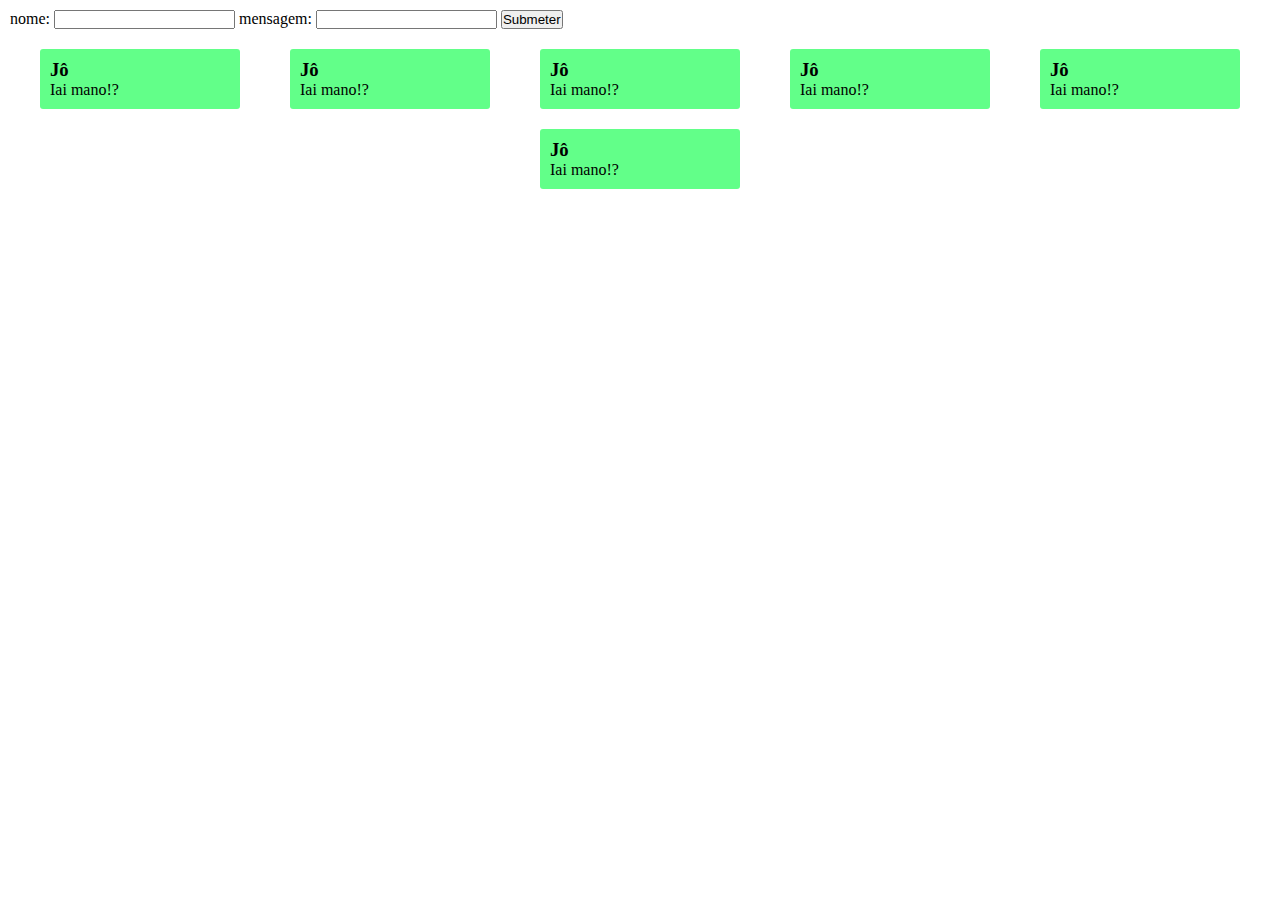
==== ATV5T/JavaScript/Card/index.html @ 6513f012 "cards" ====
<!DOCTYPE html>
<html lang="en">
<head>
    <meta charset="UTF-8">
    <link rel="stylesheet" href="./style.css">
    <meta http-equiv="X-UA-Compatible" content="IE=edge">
    <meta name="viewport" content="width=device-width, initial-scale=1.0">
    <title>Atividade 05</title>
</head>
<body>
    <form class="form" action="">
        nome: <input class="form_nome" type="text">
        mensagem: <input class="form_msg" type="text">
        <input class="botao_submit" type="submit" value="Submeter">
    </form>

    <div class="mural">
        <div class="card">
            <h3 class="nome_card"> Jô </h3>
            <p class="msg_card"> Iai mano!? </p>
        </div>

        <div class="card">
            <h3 class="nome_card"> Jô </h3>
            <p class="msg_card"> Iai mano!? </p>
        </div>

        <div class="card">
            <h3 class="nome_card"> Jô </h3>
            <p class="msg_card"> Iai mano!? </p>
        </div>

        <div class="card">
            <h3 class="nome_card"> Jô </h3>
            <p class="msg_card"> Iai mano!? </p>
        </div>
    
        <div class="card">
            <h3 class="nome_card"> Jô </h3>
            <p class="msg_card"> Iai mano!? </p>
        </div>

        <div class="card">
            <h3 class="nome_card"> Jô </h3>
            <p class="msg_card"> Iai mano!? </p>
        </div>
    </div>

    <script src="./javas.js"></script>
</body>
</html>
---- ATV5T/JavaScript/Card/style.css ----
*{
    padding: 0;
    margin: 0;
}
.card{
    width: 180px;
    padding: 10px;
    background-color: rgba(0, 255, 64, 0.616);
    border-radius: 3px;
    margin: 10px 10px;
    user-select: none;
}
.mural{
    display: flex;
    justify-content: space-evenly;
    flex-wrap: wrap;
}

.form{
    padding: 10px;
}
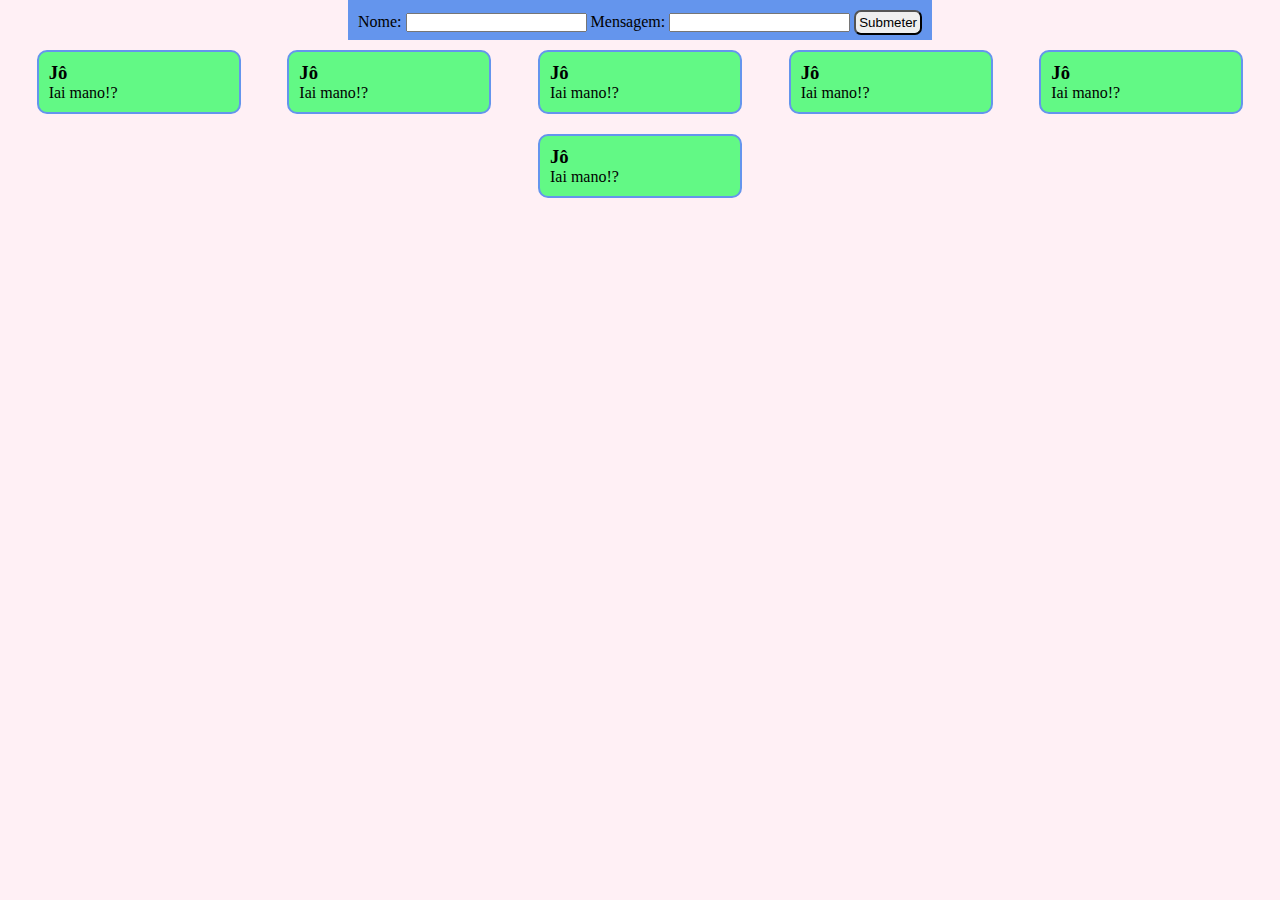
==== commit 97050d36: "cards-form" ====
--- a/ATV5T/JavaScript/Card/index.html
+++ b/ATV5T/JavaScript/Card/index.html
@@ -9,8 +9,8 @@
 </head>
 <body>
     <form class="form" action="">
-        nome: <input class="form_nome" type="text">
-        mensagem: <input class="form_msg" type="text">
+        Nome: <input class="form_nome" type="text">
+        Mensagem: <input class="form_msg" type="text">
         <input class="botao_submit" type="submit" value="Submeter">
     </form>
 
--- a/ATV5T/JavaScript/Card/style.css
+++ b/ATV5T/JavaScript/Card/style.css
@@ -1,21 +1,41 @@
 *{
     padding: 0;
     margin: 0;
+}
+
+body{
+    position: relative;
+    background-color: lavenderblush;
 }
 .card{
     width: 180px;
     padding: 10px;
     background-color: rgba(0, 255, 64, 0.616);
-    border-radius: 3px;
+    border-radius: 10px;
     margin: 10px 10px;
     user-select: none;
+    border: solid 2px cornflowerblue;
 }
 .mural{
     display: flex;
     justify-content: space-evenly;
     flex-wrap: wrap;
+    position: absolute;
+    top: 40px;
 }
 
 .form{
     padding: 10px;
+    background-color: cornflowerblue;
+    position: absolute;
+    height: 20px;
+    margin-left: 50%;
+    transform: translate(-50%, 0);
+    user-select: none;
+}
+
+.form .botao_submit{
+    border-radius: 7px;
+    padding: 3px;
+    outline: none;
 }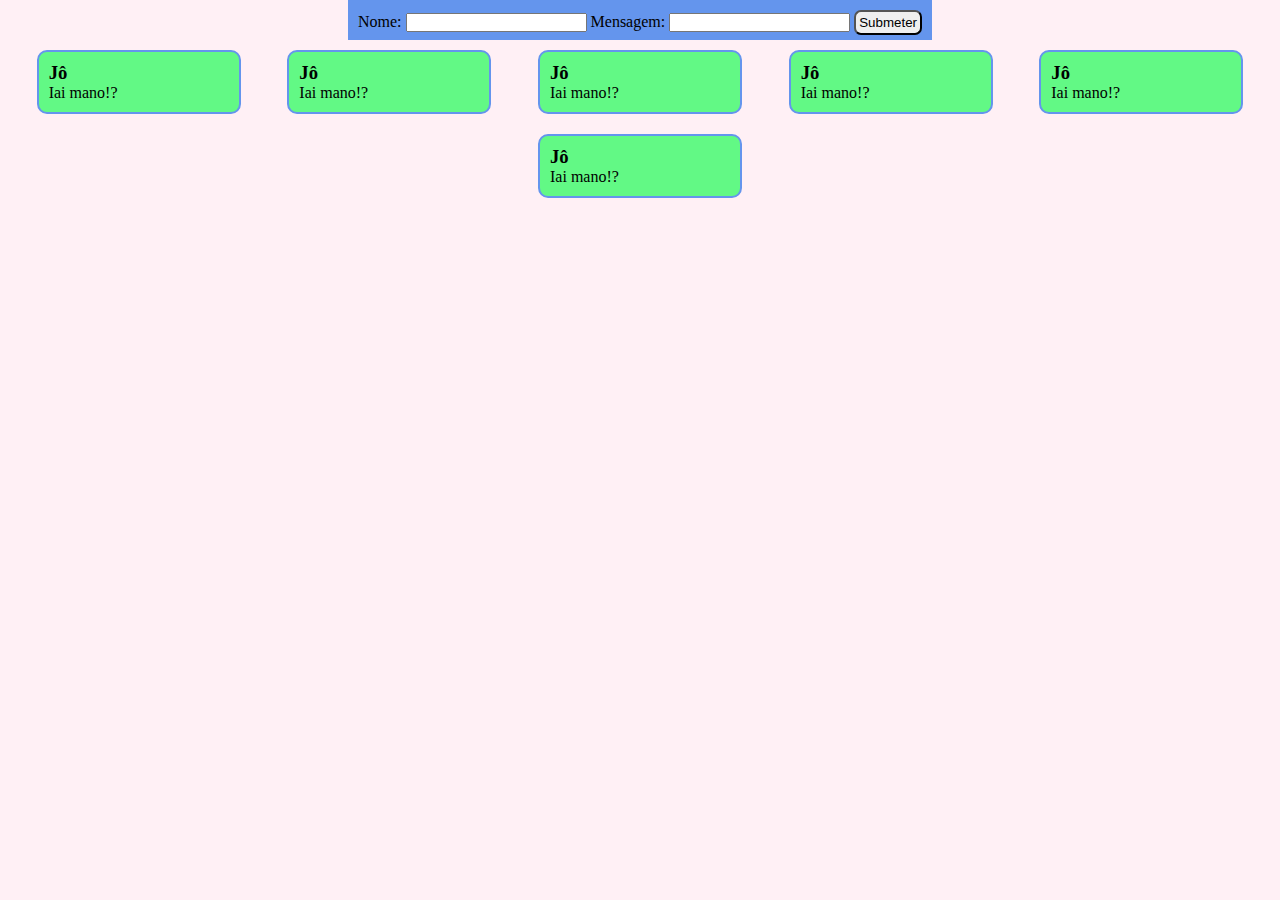
==== commit 8980da53: "cards-form" ====
--- a/ATV5T/JavaScript/Card/index.html
+++ b/ATV5T/JavaScript/Card/index.html
@@ -5,7 +5,7 @@
     <link rel="stylesheet" href="./style.css">
     <meta http-equiv="X-UA-Compatible" content="IE=edge">
     <meta name="viewport" content="width=device-width, initial-scale=1.0">
-    <title>Atividade 05</title>
+    <title>JAVASCRIPT 05</title>
 </head>
 <body>
     <form class="form" action="">
